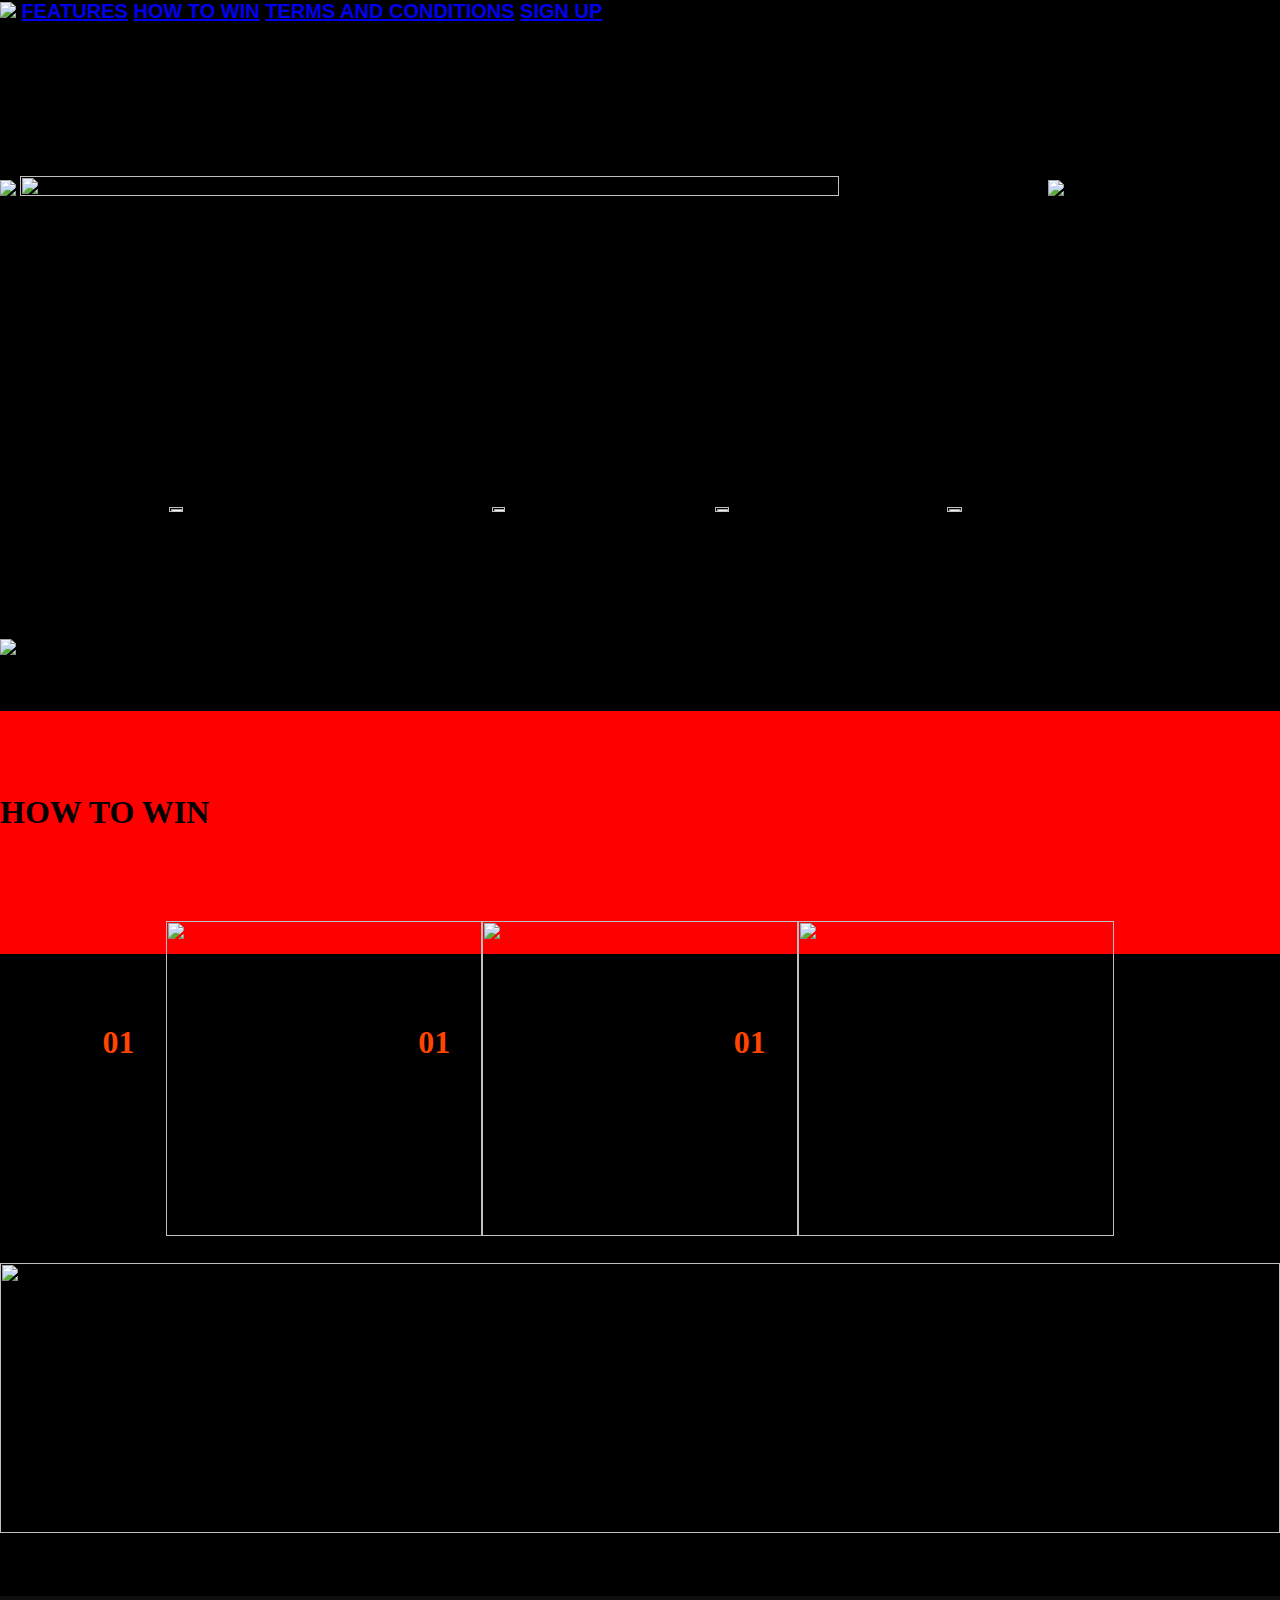
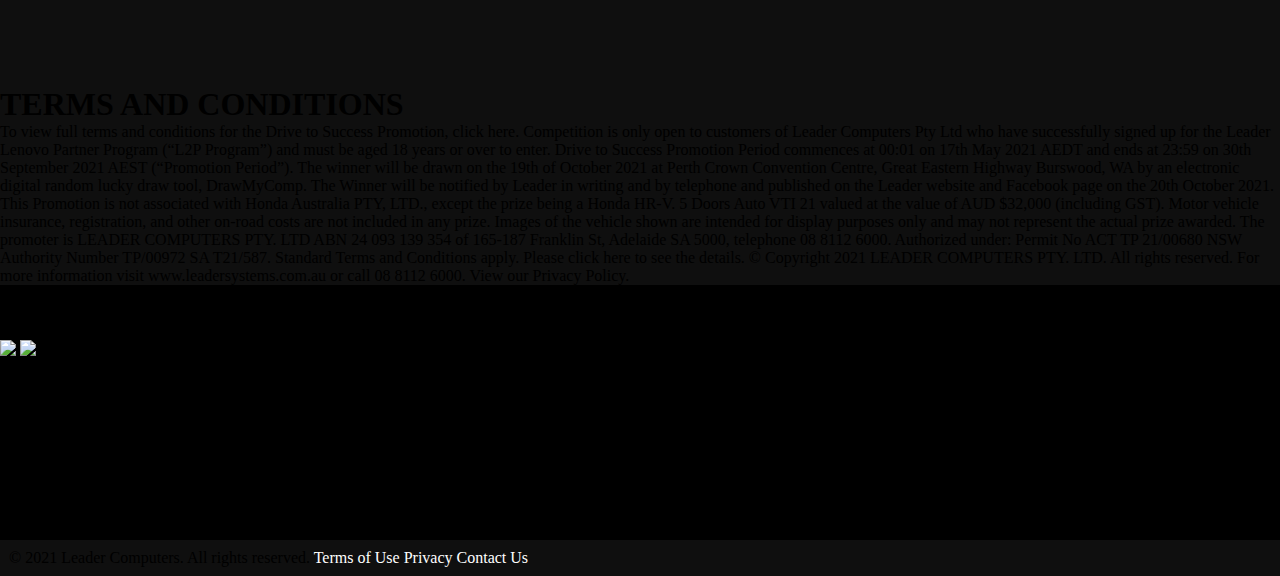
==== index.html @ 5a946577 "Add files via upload" ====
<!DOCTYPE html>
<html>
<head>
	<title>leadermarketing.com.au/win-honda-hr-v</title>
		<!-- Custom CSS -->
		<link rel="stylesheet" href="assets/css/style.css">

		<!-- Font Awesome -->
		<script src="https://kit.fontawesome.com/8e97c30ac7.js" crossorigin="anonymous"></script>

		<!-- Google Fonts -->
		<link href='https://fonts.googleapis.com/css?family=Roboto' rel='stylesheet'>

		<!-- Bootstrap -->
		<link rel="stylesheet" href="https://stackpath.bootstrapcdn.com/bootstrap/4.5.0/css/bootstrap.min.css" integrity="sha384-9aIt2nRpC12Uk9gS9baDl411NQApFmC26EwAOH8WgZl5MYYxFfc+NcPb1dKGj7Sk" crossorigin="anonymous">

		<!-- Mobile Responsive Meta Tag -->
		<meta name="viewport" content="width=device-width, initial-scale=1.0, maximum-scale=1.0">

		<!-- Scroll Animation -->
		<script src="https://unpkg.com/scrollreveal"></script>

</head>

<body>

	<!-- Header -->
	<header id="home"> 
   <!-- NAVBAR -->
	  <nav class="fixed-top">
		  <div class="container d-flex justify-content-around">
		        <a class="nav-link text-white" href="#home"><img src="assets/images/leade.png"></a>
		        <a class="nav-link text-white" href="#features">FEATURES</a>
		        <a class="nav-link text-white" href="#howto">HOW TO WIN</a>
		        <a class="nav-link text-white" href="#term">TERMS AND CONDITIONS</a>
				<a class="nav-link text-white btn btn-lg btn-danger" href="https://www.leadersystems.com.au/home.html" target="_blank">SIGN UP</a>	
		  </div>
	  </nav>

	</header>

	<main>
		<section class="text-center">
			<img id="hondaImg" src="assets/images/hondaHR-V.png">
			<img style="height: 55%; width: 80%;" src="assets/images/front-1.png">
			<img style="margin-top: -15vh; width: 55%;" src="assets/images/group.png">
		</section>

		<section id="features" class="text-center text-white">
			<h1>FEATURES</h1>
			<p>Leader Resellers Can Enter for a Chance to Win a Brand New Honda-HRV!</p>
		</section>

		<section id="menu-2" class="text-center text-white">
			<article id="a1">
				<img style="height: 26%; width: 24%;" src="assets/images/seaml.png">
				<h4 class="mt-3">SEAMLESS</h4>
				<h4>CONNECTIVITY</h4>
				<p>Apple CarPlay® and Android Auto™²</p>
			</article>
			
			<article id="a2">
				<img style="height: 25%; width: 30%;" src="assets/images/versa.png">
				<h4 class="mt-3">VERSATILE SPACE</h4>
				<p>Magic Seats</p>
			</article>
			
			<article id="a3">
				<img style="height: 25%; width: 30%;" src="assets/images/fun-t.png">
				<h4 class="mt-3">FUN TO DRIVE</h4>
				<p>1.8 litre i-VTEC Engine</p>
			</article>
			
			<article id="a4">
				<img style="height: 25%; width: 30%;;" src="assets/images/5-yea.png">
				<h4 class="mt-3">5-YEAR</h4>
				<p>Unlimited KM Warranty°</p>
			</article>
		</section>

		<section class=" text-center" style="position: relative; top: -20vh;">
			<div style="background-color: red; height: 27vh; width: 100%; z-index: 0; position: relative; top: 35vh;"></div>
			<img id="carimg" style="z-index: 2; position: relative;" src="assets/images/hr-v-.png">
		</section>

		<div id="nextsec">
			<section id="howto">
				<h1 class="text-center text-white">HOW TO WIN</h1>
			</section>
	
			<section id="corporate" class="text-center text-white">
				<article id="corimg1">
					<img src="assets/images/corporate.jpg">
					<div class="imgmes">
						<h1>01</h1>
						<h3>SIGN UP</h3>
						<p>Join the Leader Lenovo Partner Program (L2P Program)</p>
					</div>
				</article>
	
				<article id="corimg2">
					<img src="assets/images/corporate.jpg">
					<div class="imgmes">
						<h1>01</h1>
						<h3>SIGN UP</h3>
						<p>Join the Leader Lenovo Partner Program (L2P Program)</p>
					</div>
				</article>
	
				<article id="corimg3" >
					<img src="assets/images/corporate.jpg">
					<div class="imgmes">
						<h1>01</h1>
						<h3>SIGN UP</h3>
						<p>Join the Leader Lenovo Partner Program (L2P Program)</p>
					</div>
				</article>	
				
			</section>
	
			<section id="corporate1" class="text-white">
				<img src="assets/images/corporate1.jpg" />
				<div id="corptxt">
					<h1>SIGN UP</h1>
					<h3>Exclusive Leader Lenovo Partner Program</h3>
				</div>
			</section>
	
			<section id="term" class="text-white text-center">
				<h1>TERMS AND CONDITIONS</h1>
				<p class="m-5 pb-5">To view full terms and conditions for the Drive to Success Promotion, click here. Competition is only open to customers of Leader Computers Pty Ltd who have successfully signed up for the Leader Lenovo Partner Program (“L2P Program”) and must be aged 18 years or over to enter. Drive to Success Promotion Period commences at 00:01 on 17th May 2021 AEDT and ends at 23:59 on 30th September 2021 AEST (“Promotion Period”). The winner will be drawn on the 19th of October 2021 at Perth Crown Convention Centre, Great Eastern Highway Burswood, WA by an electronic digital random lucky draw tool, DrawMyComp. The Winner will be notified by Leader in writing and by telephone and published on the Leader website and Facebook page on the 20th October 2021. This Promotion is not associated with Honda Australia PTY, LTD., except the prize being a Honda HR-V. 5 Doors Auto VTI 21 valued at the value of AUD $32,000 (including GST). Motor vehicle insurance, registration, and other on-road costs are not included in any prize. Images of the vehicle shown are intended for display purposes only and may not represent the actual prize awarded. The promoter is LEADER COMPUTERS PTY. LTD ABN 24 093 139 354 of 165-187 Franklin St, Adelaide SA 5000, telephone 08 8112 6000. Authorized under: Permit No ACT TP 21/00680 NSW Authority Number TP/00972 SA T21/587. Standard Terms and Conditions apply. Please click here to see the details. © Copyright 2021 LEADER COMPUTERS PTY. LTD. All rights reserved. For more information visit www.leadersystems.com.au or call 08 8112 6000. View our Privacy Policy.</p>
			</section>
	
			<section class="text-center text-white">
				<h1>EARN ENTRIES</h1>
				Buy Lenovo servers and storage arrays through Leader Dealershop
			</section>
	
			<section class="text-center">
				<img id="imglft" class="mt-5" src="assets/images/view.png" />
				<img id="imgrght" class="mt-5" src="assets/images/view1.png" />
			</section>
		</div>

	</main>

	<footer class="text-center text-white" style="background-color: #0f0f0f;">
		<p>© 2021 Leader Computers. All rights reserved. <a href="https://www.leadersystems.com.au/home.html">Terms of Use</a> <a href="#home">Privacy</a> <a href="https://www.leadersystems.com.au/contactusfordeler.html">Contact Us</a></p>
	</footer>

	<!-- Bootstrap -->
	<script src="https://code.jquery.com/jquery-3.5.1.slim.min.js" integrity="sha384-DfXdz2htPH0lsSSs5nCTpuj/zy4C+OGpamoFVy38MVBnE+IbbVYUew+OrCXaRkfj" crossorigin="anonymous"></script>
	<script src="https://cdn.jsdelivr.net/npm/popper.js@1.16.0/dist/umd/popper.min.js" integrity="sha384-Q6E9RHvbIyZFJoft+2mJbHaEWldlvI9IOYy5n3zV9zzTtmI3UksdQRVvoxMfooAo" crossorigin="anonymous"></script>
	<script src="https://stackpath.bootstrapcdn.com/bootstrap/4.5.0/js/bootstrap.min.js" integrity="sha384-OgVRvuATP1z7JjHLkuOU7Xw704+h835Lr+6QL9UvYjZE3Ipu6Tp75j7Bh/kR0JKI" crossorigin="anonymous"></script>

	<script>
		window.sr = ScrollReveal();
		sr.reveal('#hondaImg', {
			duration: 4000,
			origin: 'top',
			distance: '200px'
		});
		sr.reveal('#a1', {
			duration: 4000,
			origin: 'top',
			distance: '200px'
		});
		sr.reveal('#a2', {
			duration: 6000,
			origin: 'top',
			distance: '200px'
		});
		sr.reveal('#a3', {
			duration: 8000,
			origin: 'top',
			distance: '200px'
		});
		sr.reveal('#a4', {
			duration: 10000,
			origin: 'top',
			distance: '200px'
		});
		sr.reveal('#corimg1', {
			duration: 4000,
			origin: 'top',
			distance: '500px'
		});
		sr.reveal('#corimg2', {
			duration: 6000,
			origin: 'top',
			distance: '500px'
		});
		sr.reveal('#corimg3', {
			duration: 8000,
			origin: 'top',
			distance: '500px'
		});
		sr.reveal('#imglft', {
			duration: 4000,
			origin: 'top',
			distance: '500px'
		});
		sr.reveal('#imgrght', {
			duration: 6000,
			origin: 'top',
			distance: '500px'
		});
		sr.reveal('#carimg', {
			duration: 6000,
			origin: 'right',
			distance: '1400px'
		});
	</script>

</body>
</html>
---- assets/css/style.css ----
* {
	margin: 0;
	padding: 0;
	box-sizing: border-box;
}

html {
	scroll-behavior: smooth;
}

header {
	background-color: black;
	font-family: 'Montserrat', sans-serif;
    font-size: 20px;
    font-weight: bold;
}

nav {
	background-color: black;
}

main {
	padding-top: 17vh;
}

main, footer {
	background-color: black;
}

#features {
	padding-top: 17vh;
}

#menu-2 {
	display: flex;
	justify-content: center;
	margin-top: 10vh;
}

#menu-2 article {
	margin-left: 3%;
	margin-right: 3%;
}

#nextsec {
	position: relative;
	top: -20vh;
}

#howto {
	padding-top: 15vh;
}

#corporate {
	display: flex;
	margin-left: 13vw;
	margin-right: 13vw;
	position: relative;
	top: 10vh;
}

#corporate img {
	width: 100%;
	height: 35vh;
}

.imgmes {
	position: relative;
	top: -30vh;
}

.imgmes h1 {
	font-weight: bold;
	color: orangered;
	position: relative;
	left: -5vw;
	top: 6vh;
}

.imgmes h3 {
	position: relative;
	left: 0.5vw;
}

.imgmes p {
	position: relative;
	margin-left: 4.5vw;
	margin-right: 4.5vw;
}

#corporate1 img {
	height: 30vh;
	width: 100%;
}

#corptxt {
	margin-left: 15vw;
	position: relative;
	top: -20vh;
}

#term {
	background-color: #0f0f0f;
	padding-top: 10vh;
}

footer {
	padding: 1vh;
}

footer a, footer a:hover {
	text-decoration: none;
	color: white;
}

/*mobile style*/
@media only screen and (max-width: 400px) {
	
	#hondaImg {
		width: 55%;
	}

}

/*tablet style*/
@media only screen and (min-width: 401px) and (max-width: 960px) {

	
}

/*desktop style*/
@media only screen and (min-width: 961px) {
	/*section {
		background-color: yellow;
	}*/
}
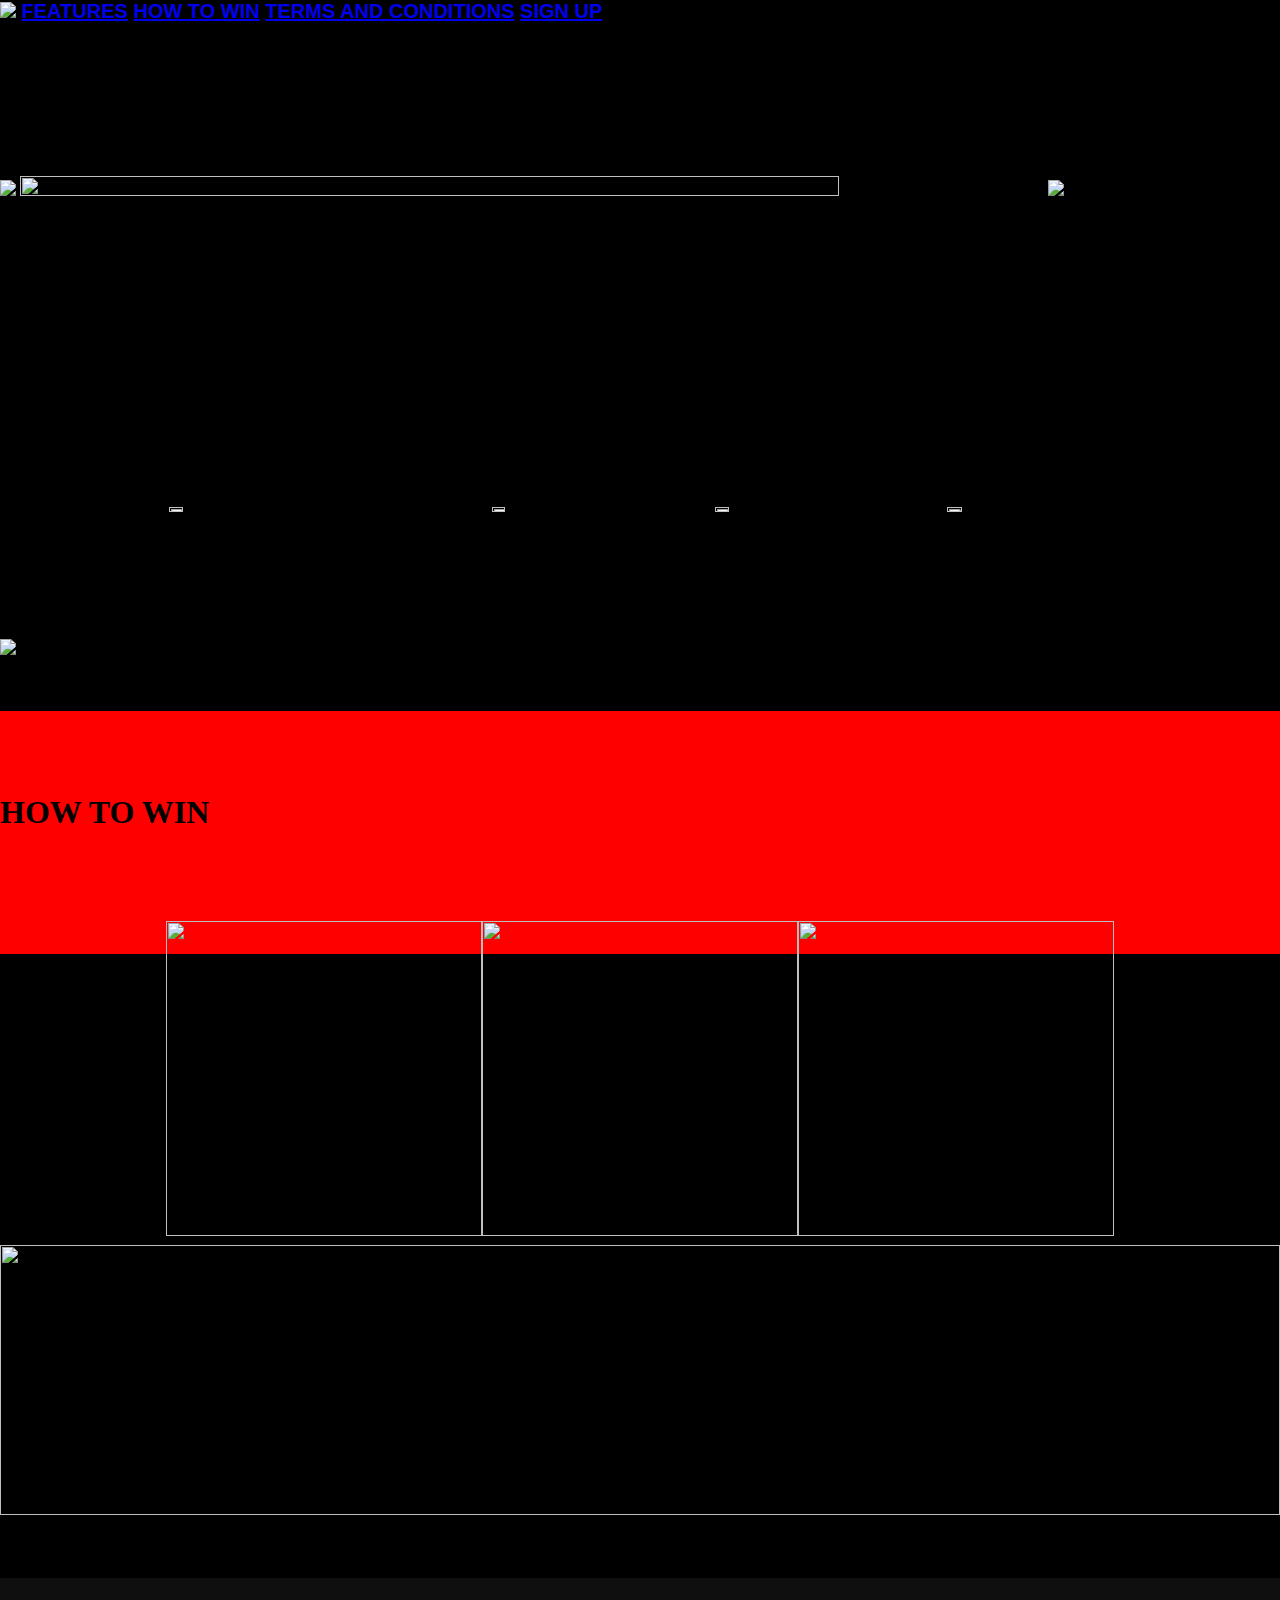
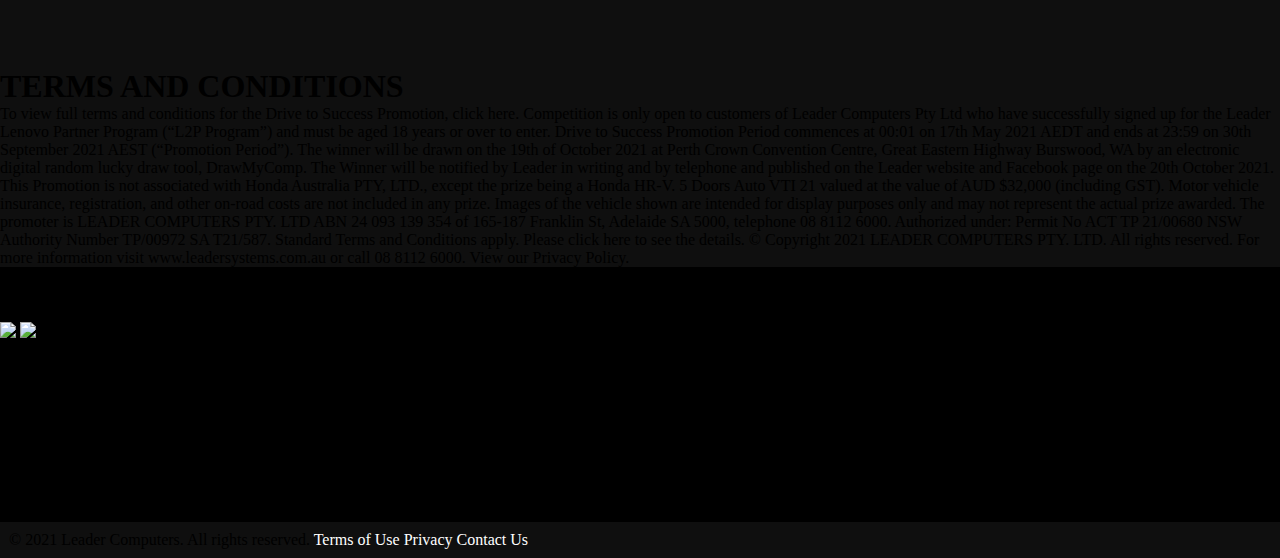
==== commit 6ce8daa0: "Add files via upload" ====
--- a/index.html
+++ b/index.html
@@ -91,7 +91,7 @@
 			<section id="corporate" class="text-center text-white">
 				<article id="corimg1">
 					<img src="assets/images/corporate.jpg">
-					<div class="imgmes">
+					<div id="imgmes">
 						<h1>01</h1>
 						<h3>SIGN UP</h3>
 						<p>Join the Leader Lenovo Partner Program (L2P Program)</p>
@@ -100,7 +100,7 @@
 	
 				<article id="corimg2">
 					<img src="assets/images/corporate.jpg">
-					<div class="imgmes">
+					<div id="imgmes">
 						<h1>01</h1>
 						<h3>SIGN UP</h3>
 						<p>Join the Leader Lenovo Partner Program (L2P Program)</p>
@@ -109,7 +109,7 @@
 	
 				<article id="corimg3" >
 					<img src="assets/images/corporate.jpg">
-					<div class="imgmes">
+					<div id="imgmes">
 						<h1>01</h1>
 						<h3>SIGN UP</h3>
 						<p>Join the Leader Lenovo Partner Program (L2P Program)</p>
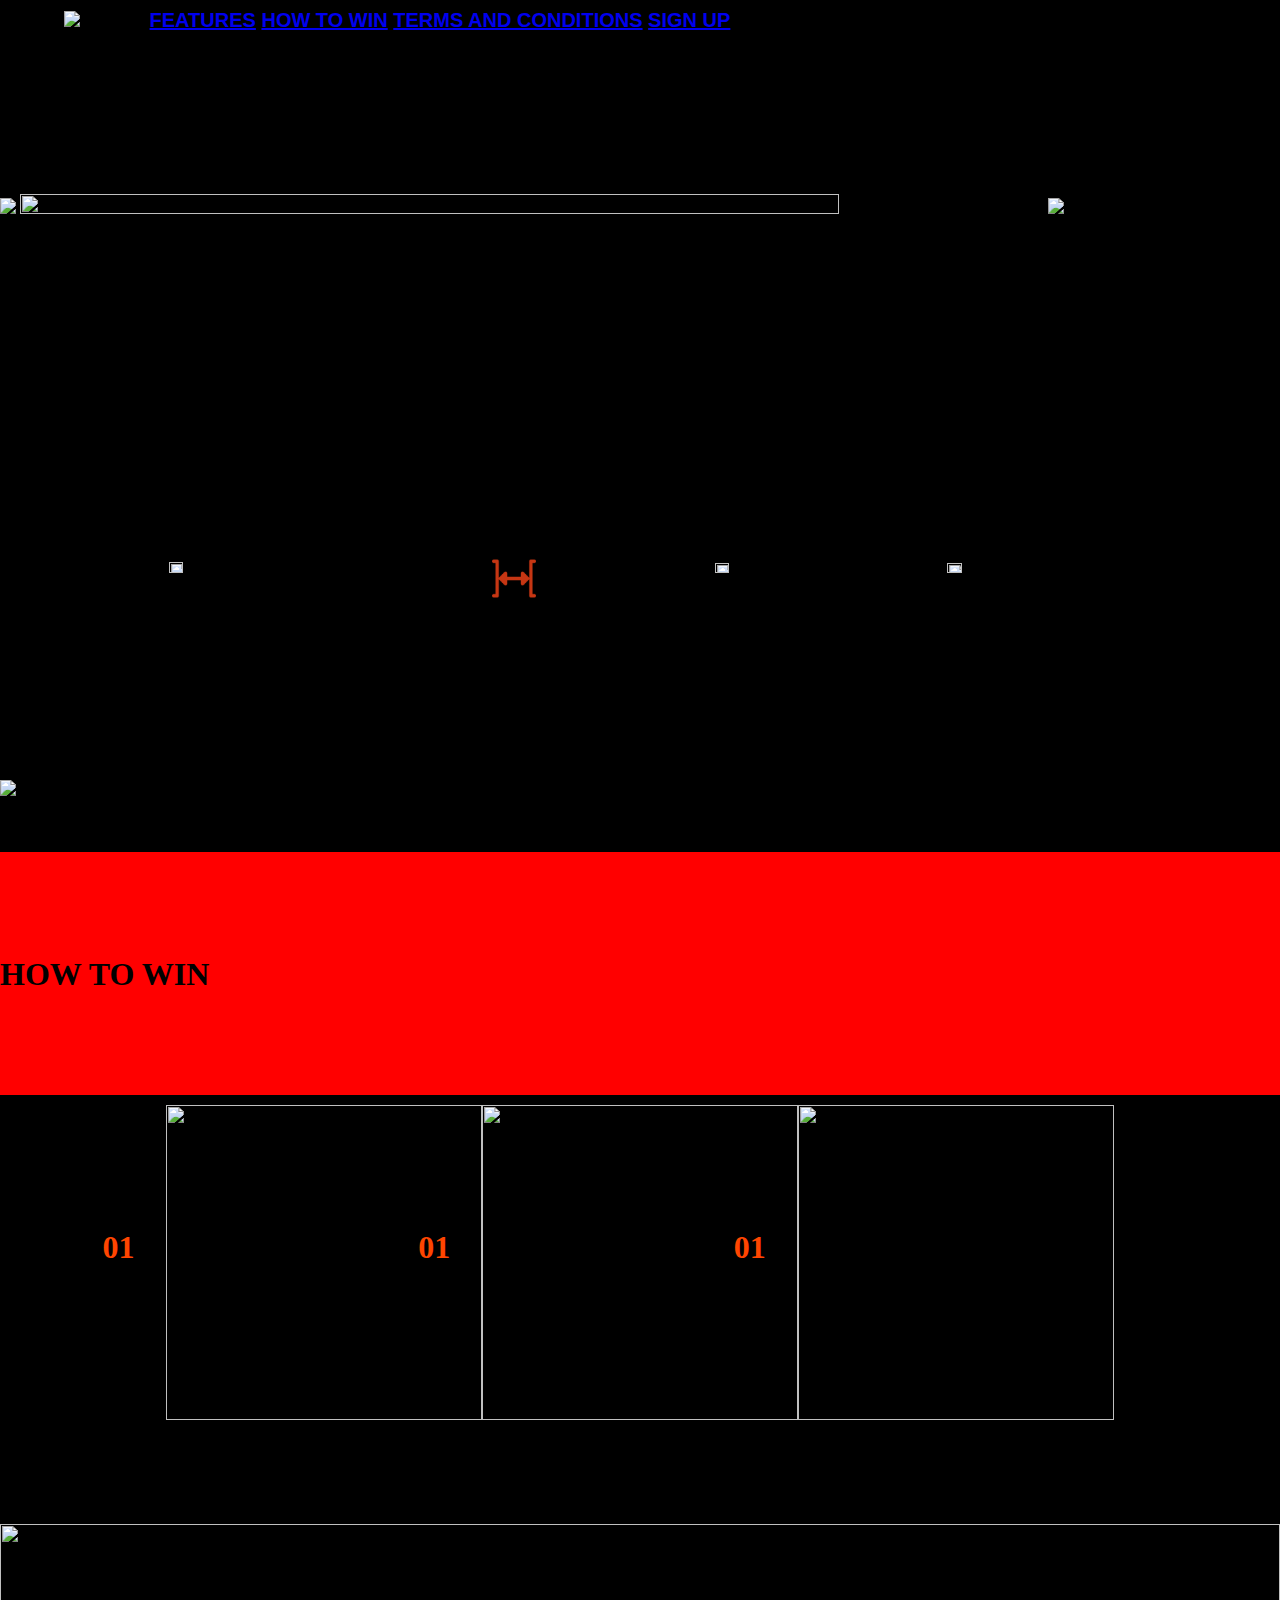
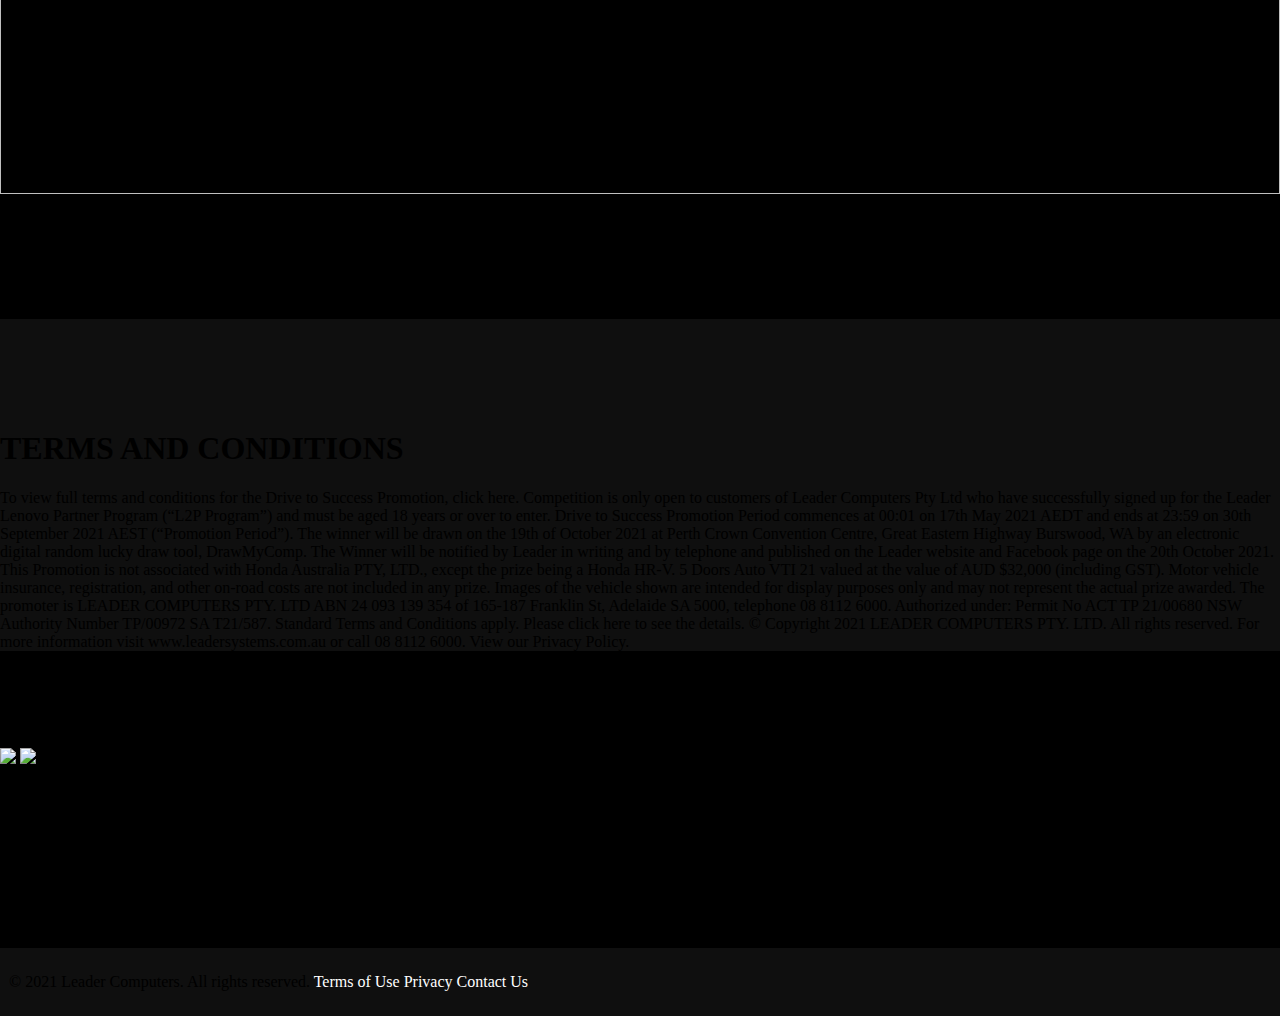
==== commit 7c5bebcf: "Add files via upload" ====
--- a/index.html
+++ b/index.html
@@ -2,23 +2,27 @@
 <html>
 <head>
 	<title>leadermarketing.com.au/win-honda-hr-v</title>
+
+		<!-- Mobile Responsive Meta Tag -->
+		<meta name="viewport" content="width=device-width, initial-scale=1.0, maximum-scale=1.0">
+
+		<!-- Font Awesome -->
+		<script src="https://kit.fontawesome.com/8e97c30ac7.js" crossorigin="anonymous"></script>
+
+		<!-- Google Fonts -->
+		<link href='https://fonts.googleapis.com/css?family=Roboto' rel='stylesheet'>
+
+		<!-- Bootstrap -->
+		<link href="https://cdn.jsdelivr.net/npm/bootstrap@5.0.2/dist/css/bootstrap.min.css" rel="stylesheet" integrity="sha384-EVSTQN3/azprG1Anm3QDgpJLIm9Nao0Yz1ztcQTwFspd3yD65VohhpuuCOmLASjC" crossorigin="anonymous">
+
 		<!-- Custom CSS -->
 		<link rel="stylesheet" href="assets/css/style.css">
 
-		<!-- Font Awesome -->
-		<script src="https://kit.fontawesome.com/8e97c30ac7.js" crossorigin="anonymous"></script>
-
-		<!-- Google Fonts -->
-		<link href='https://fonts.googleapis.com/css?family=Roboto' rel='stylesheet'>
-
-		<!-- Bootstrap -->
-		<link rel="stylesheet" href="https://stackpath.bootstrapcdn.com/bootstrap/4.5.0/css/bootstrap.min.css" integrity="sha384-9aIt2nRpC12Uk9gS9baDl411NQApFmC26EwAOH8WgZl5MYYxFfc+NcPb1dKGj7Sk" crossorigin="anonymous">
-
-		<!-- Mobile Responsive Meta Tag -->
-		<meta name="viewport" content="width=device-width, initial-scale=1.0, maximum-scale=1.0">
-
 		<!-- Scroll Animation -->
 		<script src="https://unpkg.com/scrollreveal"></script>
+
+		<!--JQuery-->
+		<script src="https://code.jquery.com/jquery-3.6.0.min.js"></script>
 
 </head>
 
@@ -29,11 +33,16 @@
    <!-- NAVBAR -->
 	  <nav class="fixed-top">
 		  <div class="container d-flex justify-content-around">
-		        <a class="nav-link text-white" href="#home"><img src="assets/images/leade.png"></a>
-		        <a class="nav-link text-white" href="#features">FEATURES</a>
-		        <a class="nav-link text-white" href="#howto">HOW TO WIN</a>
+			  <span>
+				<a class="nav-link text-white" href="#home"><img src="assets/images/leade.png"></a>
+			  </span>
+			  <span class="container d-flex justify-content-around">
+				<a class="nav-link text-white" href="#features">FEATURES</a>
+				<a class="nav-link text-white" href="#howto">HOW TO WIN</a>
 		        <a class="nav-link text-white" href="#term">TERMS AND CONDITIONS</a>
-				<a class="nav-link text-white btn btn-lg btn-danger" href="https://www.leadersystems.com.au/home.html" target="_blank">SIGN UP</a>	
+				<a class="nav-link text-white btn btn-danger text-center" href="https://www.leadersystems.com.au/home.html" target="_blank">SIGN UP</a>
+			  </span>
+
 		  </div>
 	  </nav>
 
@@ -126,7 +135,8 @@
 				</div>
 			</section>
 	
-			<section id="term" class="text-white text-center">
+			<section id="term" class="text-white text-center" style="background-color: #0f0f0f;
+			padding-top: 10vh;">
 				<h1>TERMS AND CONDITIONS</h1>
 				<p class="m-5 pb-5">To view full terms and conditions for the Drive to Success Promotion, click here. Competition is only open to customers of Leader Computers Pty Ltd who have successfully signed up for the Leader Lenovo Partner Program (“L2P Program”) and must be aged 18 years or over to enter. Drive to Success Promotion Period commences at 00:01 on 17th May 2021 AEDT and ends at 23:59 on 30th September 2021 AEST (“Promotion Period”). The winner will be drawn on the 19th of October 2021 at Perth Crown Convention Centre, Great Eastern Highway Burswood, WA by an electronic digital random lucky draw tool, DrawMyComp. The Winner will be notified by Leader in writing and by telephone and published on the Leader website and Facebook page on the 20th October 2021. This Promotion is not associated with Honda Australia PTY, LTD., except the prize being a Honda HR-V. 5 Doors Auto VTI 21 valued at the value of AUD $32,000 (including GST). Motor vehicle insurance, registration, and other on-road costs are not included in any prize. Images of the vehicle shown are intended for display purposes only and may not represent the actual prize awarded. The promoter is LEADER COMPUTERS PTY. LTD ABN 24 093 139 354 of 165-187 Franklin St, Adelaide SA 5000, telephone 08 8112 6000. Authorized under: Permit No ACT TP 21/00680 NSW Authority Number TP/00972 SA T21/587. Standard Terms and Conditions apply. Please click here to see the details. © Copyright 2021 LEADER COMPUTERS PTY. LTD. All rights reserved. For more information visit www.leadersystems.com.au or call 08 8112 6000. View our Privacy Policy.</p>
 			</section>
@@ -144,15 +154,11 @@
 
 	</main>
 
-	<footer class="text-center text-white" style="background-color: #0f0f0f;">
-		<p>© 2021 Leader Computers. All rights reserved. <a href="https://www.leadersystems.com.au/home.html">Terms of Use</a> <a href="#home">Privacy</a> <a href="https://www.leadersystems.com.au/contactusfordeler.html">Contact Us</a></p>
+	<footer class="text-center text-white" style="padding: 1vh; background-color: #0f0f0f;">
+		<p>© 2021 Leader Computers. All rights reserved. <a style="text-decoration: none; color: white" href="https://www.leadersystems.com.au/home.html">Terms of Use</a> <a style="text-decoration: none; color: white" href="#home">Privacy</a> <a style="text-decoration: none; color: white" href="https://www.leadersystems.com.au/contactusfordeler.html">Contact Us</a></p>
 	</footer>
 
-	<!-- Bootstrap -->
-	<script src="https://code.jquery.com/jquery-3.5.1.slim.min.js" integrity="sha384-DfXdz2htPH0lsSSs5nCTpuj/zy4C+OGpamoFVy38MVBnE+IbbVYUew+OrCXaRkfj" crossorigin="anonymous"></script>
-	<script src="https://cdn.jsdelivr.net/npm/popper.js@1.16.0/dist/umd/popper.min.js" integrity="sha384-Q6E9RHvbIyZFJoft+2mJbHaEWldlvI9IOYy5n3zV9zzTtmI3UksdQRVvoxMfooAo" crossorigin="anonymous"></script>
-	<script src="https://stackpath.bootstrapcdn.com/bootstrap/4.5.0/js/bootstrap.min.js" integrity="sha384-OgVRvuATP1z7JjHLkuOU7Xw704+h835Lr+6QL9UvYjZE3Ipu6Tp75j7Bh/kR0JKI" crossorigin="anonymous"></script>
-
+	<!--Animation scripting-->
 	<script>
 		window.sr = ScrollReveal();
 		sr.reveal('#hondaImg', {
@@ -208,7 +214,7 @@
 		sr.reveal('#carimg', {
 			duration: 6000,
 			origin: 'right',
-			distance: '1400px'
+			distance: '256px'
 		});
 	</script>
 
--- a/assets/css/style.css
+++ b/assets/css/style.css
@@ -1,12 +1,13 @@
-* {
+html {
+	scroll-behavior: smooth;
+}
+
+body {
 	margin: 0;
 	padding: 0;
 	box-sizing: border-box;
 }
 
-html {
-	scroll-behavior: smooth;
-}
 
 header {
 	background-color: black;
@@ -19,16 +20,20 @@
 	background-color: black;
 }
 
+.container {
+	padding: 1vh 5vw;
+}
+
+#features {
+	padding-top: 17vh;
+}
+
 main {
 	padding-top: 17vh;
 }
 
 main, footer {
 	background-color: black;
-}
-
-#features {
-	padding-top: 17vh;
 }
 
 #menu-2 {
@@ -64,12 +69,12 @@
 	height: 35vh;
 }
 
-.imgmes {
+#imgmes {
 	position: relative;
 	top: -30vh;
 }
 
-.imgmes h1 {
+#imgmes h1 {
 	font-weight: bold;
 	color: orangered;
 	position: relative;
@@ -77,12 +82,12 @@
 	top: 6vh;
 }
 
-.imgmes h3 {
+#imgmes h3 {
 	position: relative;
 	left: 0.5vw;
 }
 
-.imgmes p {
+#imgmes p {
 	position: relative;
 	margin-left: 4.5vw;
 	margin-right: 4.5vw;
@@ -100,15 +105,10 @@
 }
 
 #term {
-	background-color: #0f0f0f;
-	padding-top: 10vh;
+	clear: both;
 }
 
-footer {
-	padding: 1vh;
-}
-
-footer a, footer a:hover {
+footer a:hover {
 	text-decoration: none;
 	color: white;
 }
@@ -118,6 +118,10 @@
 	
 	#hondaImg {
 		width: 55%;
+	}
+
+	section {
+		display: flex;
 	}
 
 }
@@ -130,7 +134,5 @@
 
 /*desktop style*/
 @media only screen and (min-width: 961px) {
-	/*section {
-		background-color: yellow;
-	}*/
+	
 }